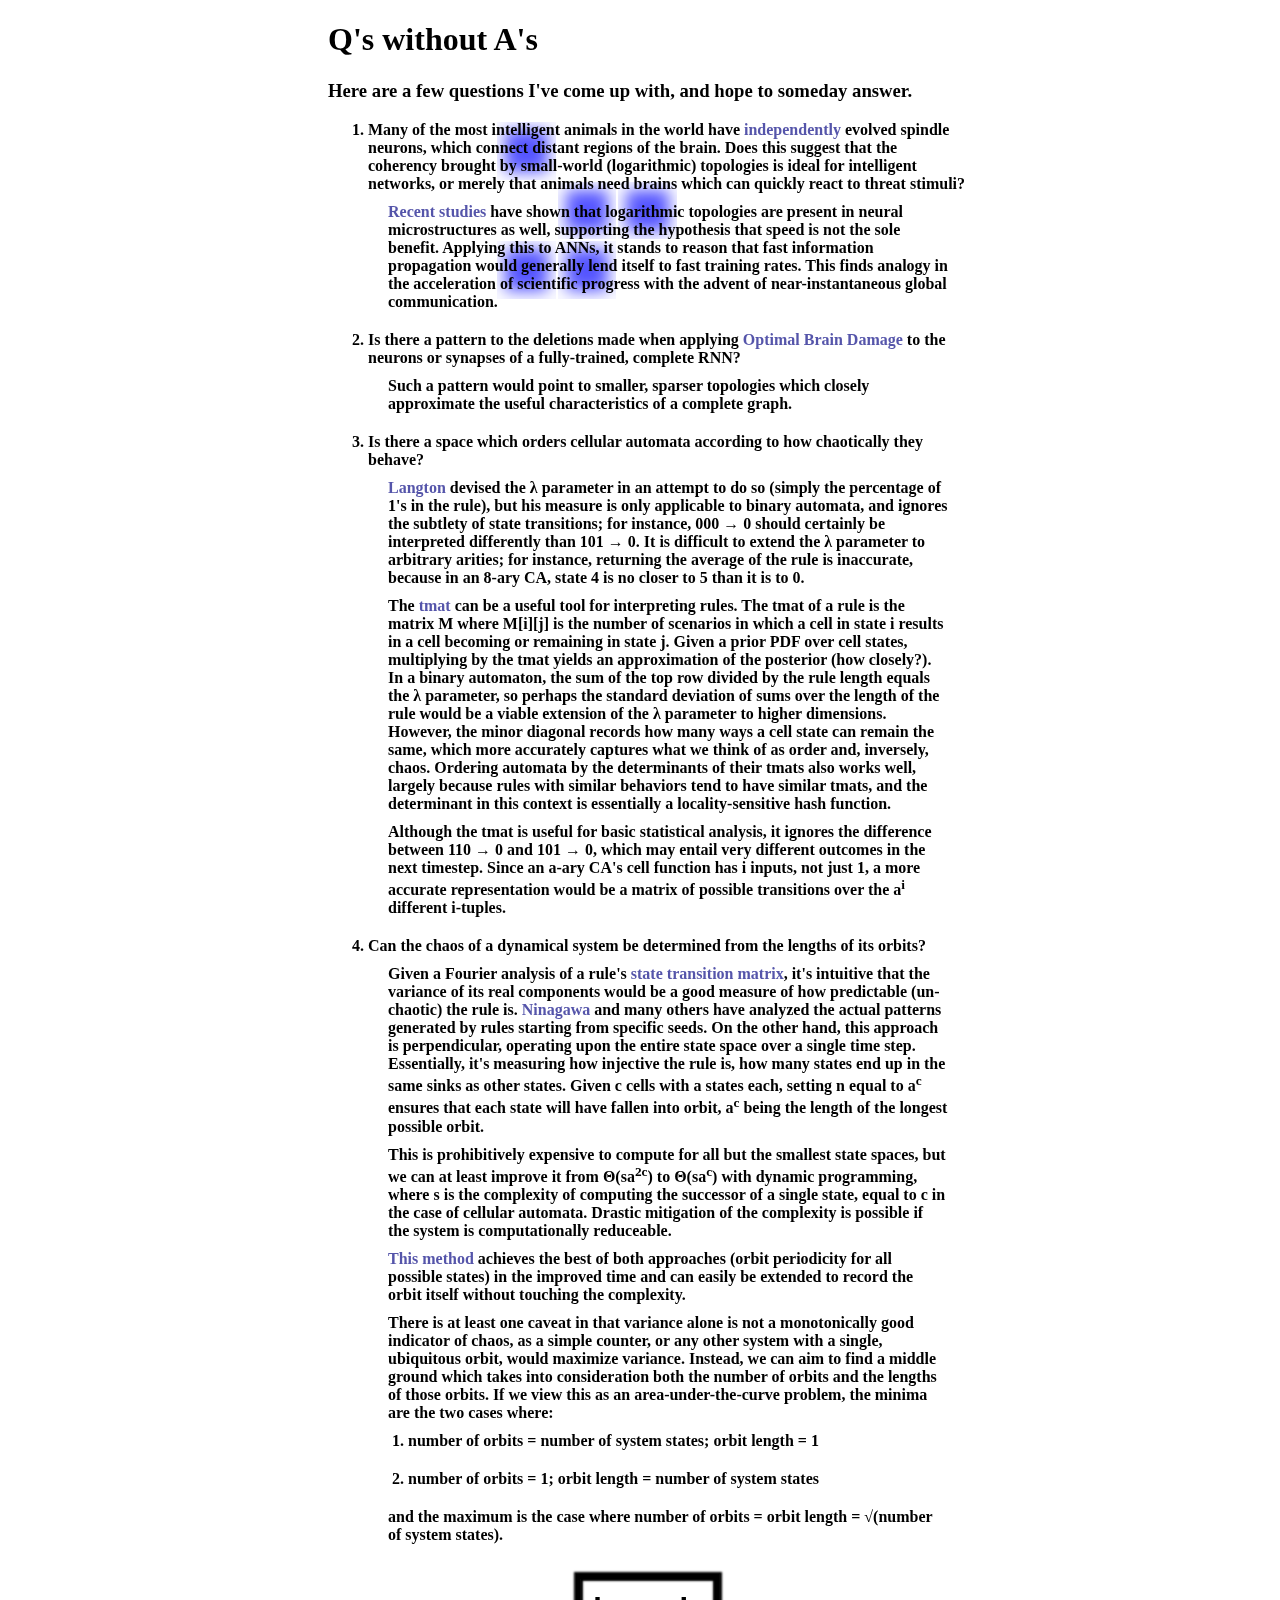
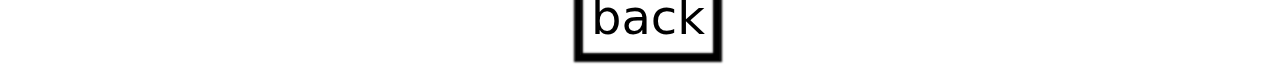
==== questions.html @ 41fc2dd5 "first commit" ====
<!DOCTYPE html>
<html>
  <head>
    <meta http-equiv="content-type" content="text/html; charset=utf-8"/>
    <link rel="stylesheet" type="text/css" href="gameoflife.css">
    <link rel="stylesheet" type="text/css" href="link.css">
    <link rel="stylesheet" type="text/css" href="questions.css">
    <script src="questions.js"></script>
    <script src="gameoflife.js"></script>
  </head>
  <body>
    <div id="mainDiv">
      <h1>Q's without A's</h1>
      <h3>Here are a few questions I've come up with, and hope to someday answer.</h3>
      <ol>
	<li>
	  Many of the most intelligent animals in the world have <a href="spindle.pdf">independently</a> evolved spindle neurons, which connect distant regions of the brain. Does this suggest that the coherency brought by small-world (logarithmic) topologies is ideal for intelligent networks, or merely that animals need brains which can quickly react to threat stimuli?
	  <p><a href="neural_topology.pdf">Recent studies</a> have shown that logarithmic topologies are present in neural microstructures as well, supporting the hypothesis that speed is not the sole benefit. Applying this to ANNs, it stands to reason that fast information propagation would generally lend itself to fast training rates. This finds analogy in the acceleration of scientific progress with the advent of near-instantaneous global communication.</p>
	</li>
	<li>
	  Is there a pattern to the deletions made when applying <a href="le_cun.pdf">Optimal Brain Damage</a> to the neurons or synapses of a fully-trained, complete RNN?<p>Such a pattern would point to smaller, sparser topologies which closely approximate the useful characteristics of a complete graph.</p>
	</li>
	<li>
	  Is there a space which orders cellular automata according to how chaotically they behave?
	  <p><a href="langton.pdf">Langton</a> devised the &lambda; parameter in an attempt to do so (simply the percentage of 1's in the rule), but his measure is only applicable to binary automata, and ignores the subtlety of state transitions; for instance, 000 &#8594; 0 should certainly be interpreted differently than 101 &#8594; 0. It is difficult to extend the &lambda; parameter to arbitrary arities; for instance, returning the average of the rule is inaccurate, because in an 8-ary CA, state 4 is no closer to 5 than it is to 0.</p>
	  <p>The <a href="https://github.com/GeoffChurch/CellularAutomata/blob/master/automaton.py#L64">tmat</a> can be a useful tool for interpreting rules. The tmat of a rule is the matrix M where M[i][j] is the number of scenarios in which a cell in state i results in a cell becoming or remaining in state j. Given a prior PDF over cell states, multiplying by the tmat yields an approximation of the posterior (how closely?). In a binary automaton, the sum of the top row divided by the rule length equals the &lambda; parameter, so perhaps the standard deviation of sums over the length of the rule would be a viable extension of the &lambda; parameter to higher dimensions. However, the minor diagonal records how many ways a cell state can remain the same, which more accurately captures what we think of as order and, inversely, chaos. Ordering automata by the determinants of their tmats also works well, largely because rules with similar behaviors tend to have similar tmats, and the determinant in this context is essentially a locality-sensitive hash function.</p>
	  <p>
	    Although the tmat is useful for basic statistical analysis, it ignores the difference between 110 &#8594; 0 and 101 &#8594; 0, which may entail very different outcomes in the next timestep. Since an a-ary CA's cell function has i inputs, not just 1, a more accurate representation would be a matrix of possible transitions over the a<sup>i</sup> different i-tuples.
	  </p>
	</li>
	<li>
	  Can the chaos of a dynamical system be determined from the lengths of its orbits?
	  <p>Given a Fourier analysis of a rule's <a href="https://github.com/GeoffChurch/CellularAutomata/blob/master/automaton.py#L11">state transition matrix</a>, it's intuitive that the variance of its real components would be a good measure of how predictable (un-chaotic) the rule is. <a href="spectral.pdf">Ninagawa</a> and many others have analyzed the actual patterns generated by rules starting from specific seeds. On the other hand, this approach is perpendicular, operating upon the entire state space over a single time step. Essentially, it's measuring how injective the rule is, how many states end up in the same sinks as other states. Given c cells with a states each, setting n equal to a<sup>c</sup> ensures that each state will have fallen into orbit, a<sup>c</sup> being the length of the longest possible orbit.</p>
	  <p>This is prohibitively expensive to compute for all but the smallest state spaces, but we can at least improve it from &Theta;(sa<sup>2c</sup>) to &Theta;(sa<sup>c</sup>) with dynamic programming, where s is the complexity of computing the successor of a single state, equal to c in the case of cellular automata. Drastic mitigation of the complexity is possible if the system is computationally reduceable.</p>
	  <p><a href="https://github.com/GeoffChurch/CellularAutomata/blob/master/automaton.py#L48">This method</a> achieves the best of both approaches (orbit periodicity for all possible states) in the improved time and can easily be extended to record the orbit itself without touching the complexity.</p>
	  <p>
	    There is at least one caveat in that variance alone is not a monotonically good indicator of chaos, as a simple counter, or any other system with a single, ubiquitous orbit, would maximize variance. Instead, we can aim to find a middle ground which takes into consideration both the number of orbits and the lengths of those orbits. If we view this as an area-under-the-curve problem, the minima are the two cases where:</p>
	    <ol>
	      <li>
		number of orbits = number of system states; orbit length = 1
	      </li>
	      <li>
		number of orbits = 1; orbit length = number of system states
	      </li>
	    </ol>
	    <p>
	    and the maximum is the case where number of orbits = orbit length = &radic;(number of system states).
	  </p>
	</li>
      </ol>
      <div class="link" onclick="window.location='..';">back</div>
    </div>
  </body>
</html>
---- gameoflife.css ----
#grid{
    width:100%;
    height:100%;
}
.live{
    background-color:#5555ff;
    box-shadow:inset 0 0 16px 8px #ffffff;
}
---- link.css ----
.link:hover,.link *:hover{
	font-weight:normal;
}
.link{
	cursor:pointer;
	top:50%;
	transform:translate(0,-50%);
	vertical-align: top;
	display:inline-block;
    border:5px solid #000000;
    box-shadow:0 0 2px 2px #000000,inset 0 0 2px 2px #000000;
    background:#ffffff;
    margin:10px;
    padding:10px;
}
.link,.link *{
	white-space:nowrap;
    text-decoration:none;
    font-weight:lighter;
    color:#000000;
    font-size:48px;
    font-family:sans;
}
---- questions.css ----
body{
    width:100%;
    height:100%;
    overflow-x:hidden;
    position:relative;
    text-align:-moz-center;
    pointer-events:none;
}
body > div{
    margin-left:50%;
    transform:translate(-50%,0);
    pointer-events:all;
    text-align:left;
    width:50%;
}

#grid{
    z-index:-1;
    top:0;
    position:fixed;
    pointer-events:all;
}
.link{
    margin-left:50%;
    transform:translate(-50%,0);
}
a{
    color:#5555aa;
    text-decoration:none;
    font-weight:bold;
}
ol{
    font-weight:bold;
}
li{
    margin-bottom:20px;
}
p{
    margin:10px 20px 10px 20px;
}
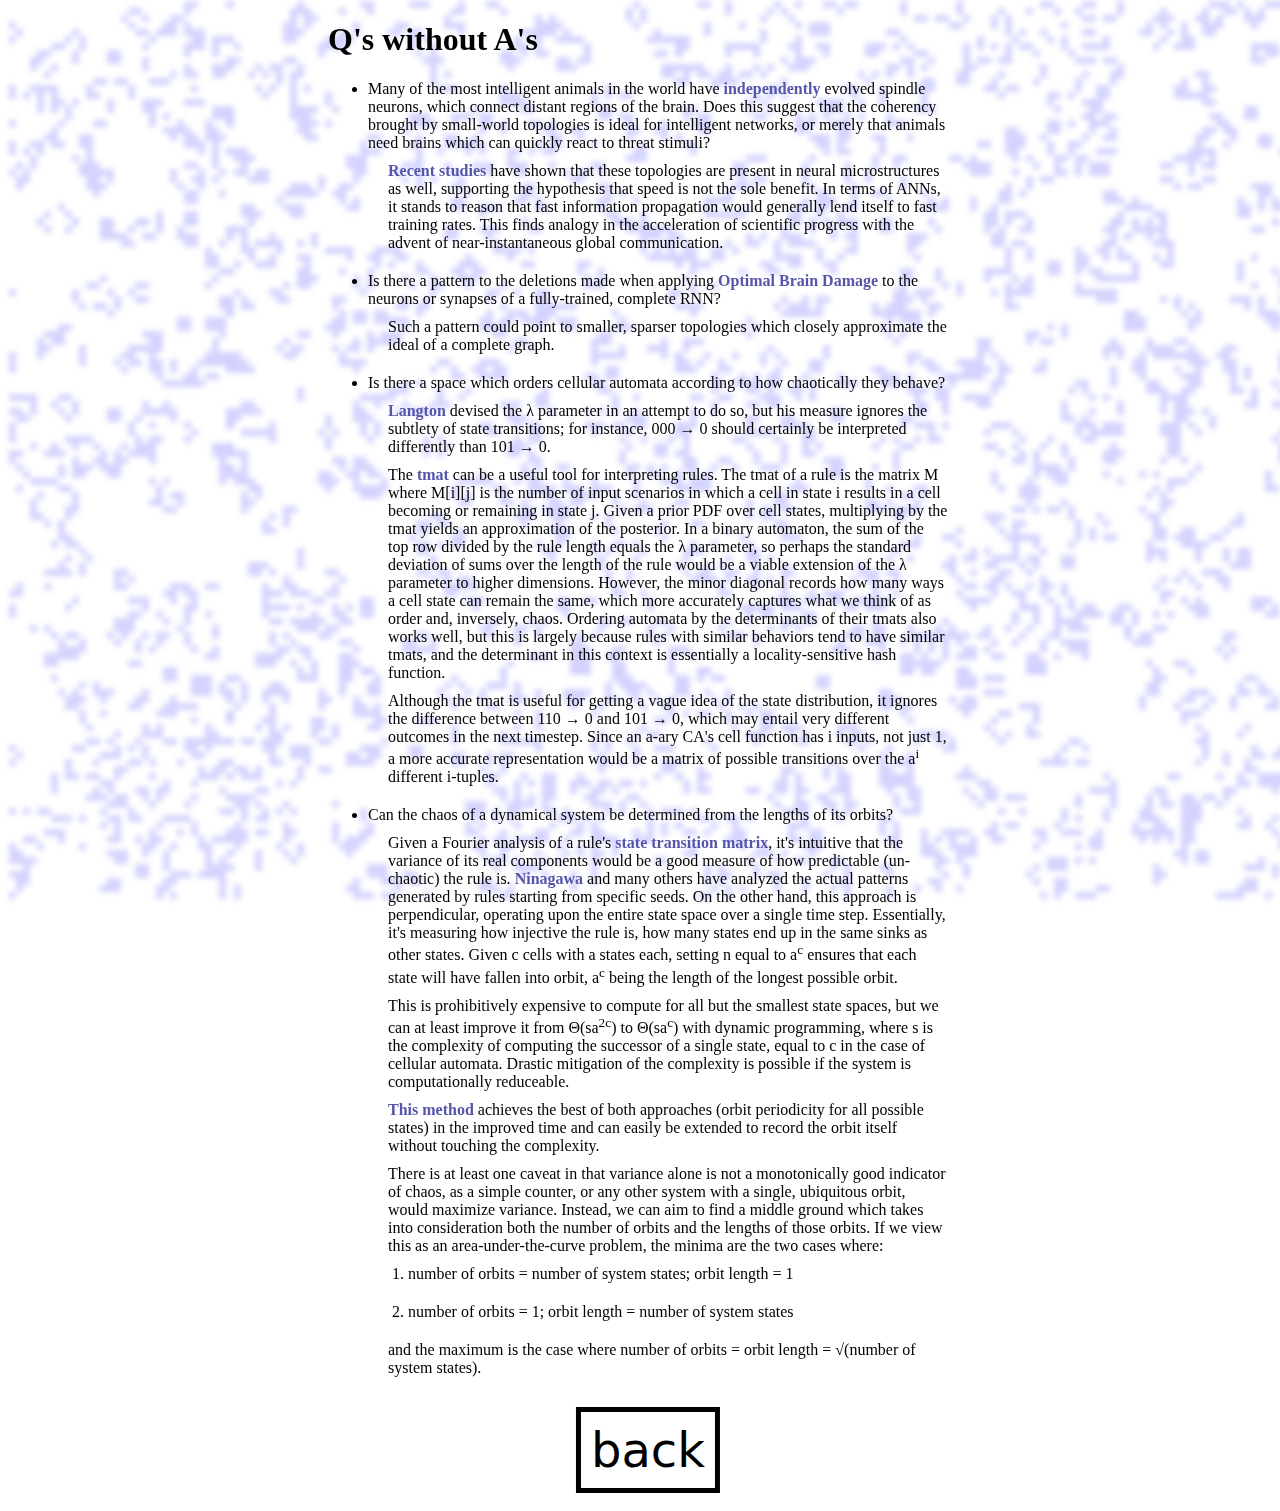
==== commit c4f80908: "fixed up lots of css and added contact page" ====
--- a/questions.html
+++ b/questions.html
@@ -11,21 +11,20 @@
   <body>
     <div id="mainDiv">
       <h1>Q's without A's</h1>
-      <h3>Here are a few questions I've come up with, and hope to someday answer.</h3>
-      <ol>
+      <ul>
 	<li>
-	  Many of the most intelligent animals in the world have <a href="spindle.pdf">independently</a> evolved spindle neurons, which connect distant regions of the brain. Does this suggest that the coherency brought by small-world (logarithmic) topologies is ideal for intelligent networks, or merely that animals need brains which can quickly react to threat stimuli?
-	  <p><a href="neural_topology.pdf">Recent studies</a> have shown that logarithmic topologies are present in neural microstructures as well, supporting the hypothesis that speed is not the sole benefit. Applying this to ANNs, it stands to reason that fast information propagation would generally lend itself to fast training rates. This finds analogy in the acceleration of scientific progress with the advent of near-instantaneous global communication.</p>
+	  Many of the most intelligent animals in the world have <a href="spindle.pdf">independently</a> evolved spindle neurons, which connect distant regions of the brain. Does this suggest that the coherency brought by small-world topologies is ideal for intelligent networks, or merely that animals need brains which can quickly react to threat stimuli?
+	  <p><a href="neural_topology.pdf">Recent studies</a> have shown that these topologies are present in neural microstructures as well, supporting the hypothesis that speed is not the sole benefit. In terms of ANNs, it stands to reason that fast information propagation would generally lend itself to fast training rates. This finds analogy in the acceleration of scientific progress with the advent of near-instantaneous global communication.</p>
 	</li>
 	<li>
-	  Is there a pattern to the deletions made when applying <a href="le_cun.pdf">Optimal Brain Damage</a> to the neurons or synapses of a fully-trained, complete RNN?<p>Such a pattern would point to smaller, sparser topologies which closely approximate the useful characteristics of a complete graph.</p>
+	  Is there a pattern to the deletions made when applying <a href="le_cun.pdf">Optimal Brain Damage</a> to the neurons or synapses of a fully-trained, complete RNN?<p>Such a pattern could point to smaller, sparser topologies which closely approximate the ideal of a complete graph.</p>
 	</li>
 	<li>
 	  Is there a space which orders cellular automata according to how chaotically they behave?
-	  <p><a href="langton.pdf">Langton</a> devised the &lambda; parameter in an attempt to do so (simply the percentage of 1's in the rule), but his measure is only applicable to binary automata, and ignores the subtlety of state transitions; for instance, 000 &#8594; 0 should certainly be interpreted differently than 101 &#8594; 0. It is difficult to extend the &lambda; parameter to arbitrary arities; for instance, returning the average of the rule is inaccurate, because in an 8-ary CA, state 4 is no closer to 5 than it is to 0.</p>
-	  <p>The <a href="https://github.com/GeoffChurch/CellularAutomata/blob/master/automaton.py#L64">tmat</a> can be a useful tool for interpreting rules. The tmat of a rule is the matrix M where M[i][j] is the number of scenarios in which a cell in state i results in a cell becoming or remaining in state j. Given a prior PDF over cell states, multiplying by the tmat yields an approximation of the posterior (how closely?). In a binary automaton, the sum of the top row divided by the rule length equals the &lambda; parameter, so perhaps the standard deviation of sums over the length of the rule would be a viable extension of the &lambda; parameter to higher dimensions. However, the minor diagonal records how many ways a cell state can remain the same, which more accurately captures what we think of as order and, inversely, chaos. Ordering automata by the determinants of their tmats also works well, largely because rules with similar behaviors tend to have similar tmats, and the determinant in this context is essentially a locality-sensitive hash function.</p>
+	  <p><a href="langton.pdf">Langton</a> devised the &lambda; parameter in an attempt to do so, but his measure ignores the subtlety of state transitions; for instance, 000 &#8594; 0 should certainly be interpreted differently than 101 &#8594; 0.</p>
+	  <p>The <a href="https://github.com/GeoffChurch/CellularAutomata/blob/master/automaton.py#L64">tmat</a> can be a useful tool for interpreting rules. The tmat of a rule is the matrix M where M[i][j] is the number of input scenarios in which a cell in state i results in a cell becoming or remaining in state j. Given a prior PDF over cell states, multiplying by the tmat yields an approximation of the posterior. In a binary automaton, the sum of the top row divided by the rule length equals the &lambda; parameter, so perhaps the standard deviation of sums over the length of the rule would be a viable extension of the &lambda; parameter to higher dimensions. However, the minor diagonal records how many ways a cell state can remain the same, which more accurately captures what we think of as order and, inversely, chaos. Ordering automata by the determinants of their tmats also works well, but this is largely because rules with similar behaviors tend to have similar tmats, and the determinant in this context is essentially a locality-sensitive hash function.</p>
 	  <p>
-	    Although the tmat is useful for basic statistical analysis, it ignores the difference between 110 &#8594; 0 and 101 &#8594; 0, which may entail very different outcomes in the next timestep. Since an a-ary CA's cell function has i inputs, not just 1, a more accurate representation would be a matrix of possible transitions over the a<sup>i</sup> different i-tuples.
+	    Although the tmat is useful for getting a vague idea of the state distribution, it ignores the difference between 110 &#8594; 0 and 101 &#8594; 0, which may entail very different outcomes in the next timestep. Since an a-ary CA's cell function has i inputs, not just 1, a more accurate representation would be a matrix of possible transitions over the a<sup>i</sup> different i-tuples.
 	  </p>
 	</li>
 	<li>
@@ -47,7 +46,7 @@
 	    and the maximum is the case where number of orbits = orbit length = &radic;(number of system states).
 	  </p>
 	</li>
-      </ol>
+      </ul>
       <div class="link" onclick="window.location='..';">back</div>
     </div>
   </body>
--- a/gameoflife.css
+++ b/gameoflife.css
@@ -1,8 +1,9 @@
 #grid{
+    -webkit-filter:blur(3px);
     width:100%;
     height:100%;
 }
-.live{
-    background-color:#5555ff;
-    box-shadow:inset 0 0 16px 8px #ffffff;
+.l{
+    background-color:#aaaaff;
+    /* box-shadow:inset 0 0 16px 8px #ffffff; */
 }
--- a/link.css
+++ b/link.css
@@ -1,20 +1,23 @@
 .link:hover,.link *:hover{
-	font-weight:normal;
+    border:5px solid #9999ee;
+    /*color:#9999ee;*/
+    /*background:#eeeeee;*/
+    /*font-weight:normal;*/
 }
 .link{
-	cursor:pointer;
-	top:50%;
-	transform:translate(0,-50%);
-	vertical-align: top;
-	display:inline-block;
+    cursor:pointer;
+    top:50%;
+    transform:translate(0,-50%);
+    vertical-align: top;
+    display:inline-block;
     border:5px solid #000000;
-    box-shadow:0 0 2px 2px #000000,inset 0 0 2px 2px #000000;
+    /* box-shadow:0 0 2px 2px #000000,inset 0 0 2px 2px #000000; */
     background:#ffffff;
     margin:10px;
     padding:10px;
 }
 .link,.link *{
-	white-space:nowrap;
+    white-space:nowrap;
     text-decoration:none;
     font-weight:lighter;
     color:#000000;
--- a/questions.css
+++ b/questions.css
@@ -6,6 +6,7 @@
     text-align:-moz-center;
     pointer-events:none;
 }
+
 body > div{
     margin-left:50%;
     transform:translate(-50%,0);
@@ -20,21 +21,22 @@
     position:fixed;
     pointer-events:all;
 }
+
 .link{
     margin-left:50%;
     transform:translate(-50%,0);
 }
+
 a{
     color:#5555aa;
     text-decoration:none;
     font-weight:bold;
 }
-ol{
-    font-weight:bold;
-}
+
 li{
     margin-bottom:20px;
 }
+
 p{
     margin:10px 20px 10px 20px;
 }